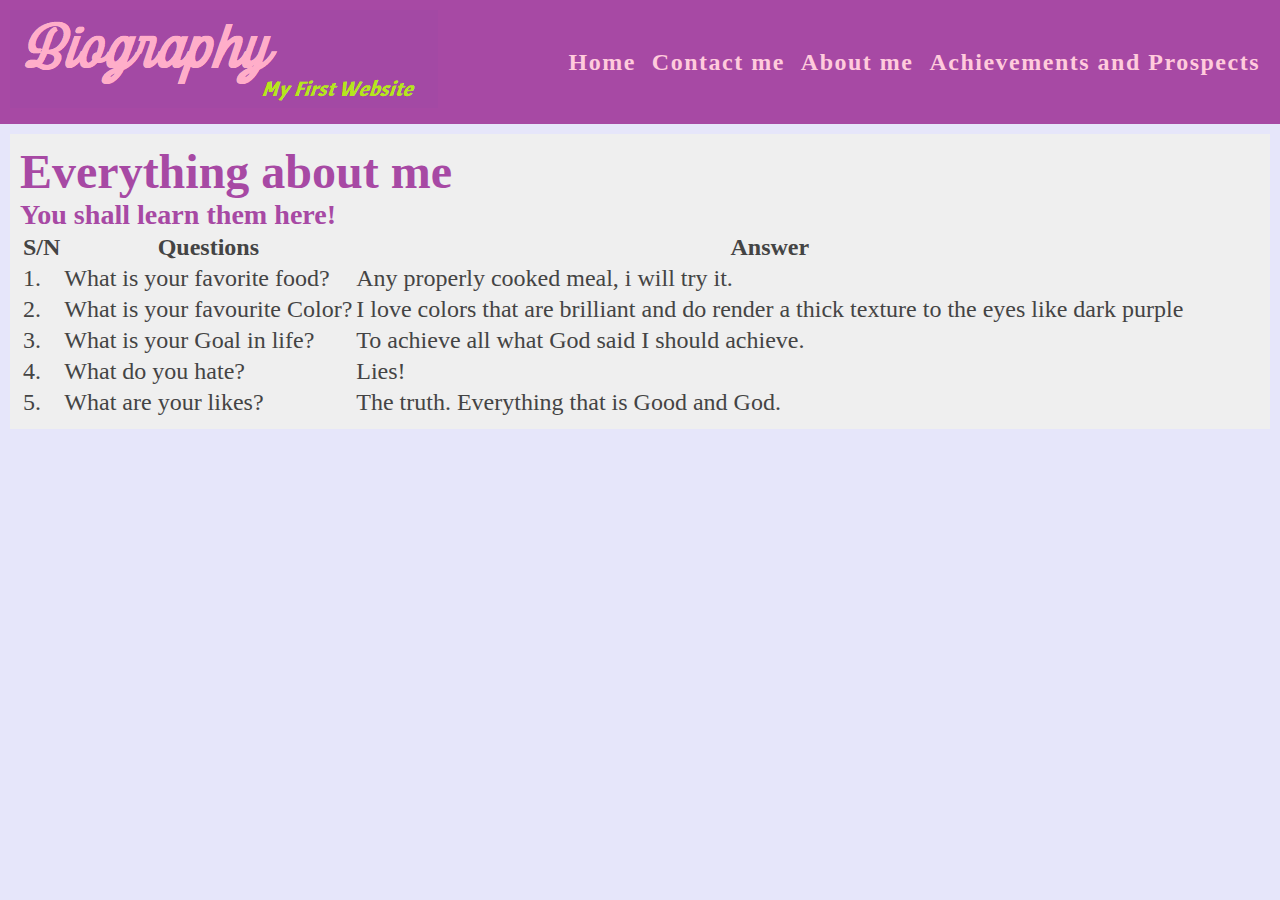
==== pages/about-me.html @ 889ba2c0 "Added Bootstrap Icons" ====
<!DOCTYPE html>
<html lang="en">
<head>
    <meta charset="UTF-8">
    <meta http-equiv="X-UA-Compatible" content="IE=edge">
    <meta name="viewport" content="width=device-width, initial-scale=1.0">
    <link rel="shortcut icon" href="../assets/images/favicon.png" type="image/x-icon">
    <title>About me page</title>
    <link rel="stylesheet" href="../assets/css/style.css">
    
</head>
<body>
    <header>
        <div class="logo">
            <div class="big-screen">
                <img src="../assets/images/logo-long.png" alt="logo image">
            </div>
            <div class="small-screen">
                <img src="../assets/images/logo.png" alt="logo image">
            </div>
        </div>
        <nav>
            <a href="../index.html">Home</a>
            <a href="contact-me.html">Contact me</a>
            <a href="about-me.html">About me</a>
            <a href="my-blog.html">Achievements and Prospects</a>
        </nav>
    </header>
    
    <main>

        <h1>Everything about me</h1>
        <h3>You shall learn them here!</h3>
        
        <table>

            <tr>
                <th>S/N</th>
                <th>Questions</th>
                <th>Answer</th>
            </tr>

            <tr>
                <td>1.</td>
                <td>What is your favorite food?</td>
                <td>Any properly cooked meal, i will try it.</td>
            </tr>
            
            <tr>
                <td>2.</td>
                <td>What is your favourite Color?</td>
                <td>I love colors that are brilliant and do render a thick texture to the eyes like dark purple</td>
            </tr>
            
            <tr>
                <td>3.</td>
                <td>What is your Goal in life?</td>
                <td>To achieve all what God said I should achieve.</td>
            </tr>
            
            <tr>
                <td>4.</td>
                <td>What do you hate?</td>
                <td>Lies!</td>
            </tr>

            <tr>
                <td>5.</td>
                <td>What are your likes?</td>
                <td>The truth. Everything that is Good and God.</td>
            </tr>

        </tcontact-meble>
    </main>
</body>
</html>
---- assets/css/style.css ----
body {
    font-family:'Acme'; 
    font-size: 24px;
    background-color: lavender;

    padding: 0;
    margin: 0;
}
header {
    display: flex;
    justify-content: space-between;
    align-items: center;
    padding: 10px;
    background-color: #a749a4;
    
}
nav a {
    font-family: 'londers';
    font-weight: bold;
    letter-spacing: 1.5px;
    color: rgb(255, 203, 220);
    margin-right: 10px;
    text-decoration: none;
}
.small-screen {
    display: none;
 }
 @media screen and (max-width: 760px){
    .big-screen {
        display: none;
    }
     .small-screen {
        display: block;
     }
 }

 /* Main content */
 main {
    color: #444;
    padding: 10px;
    margin: 10px 10px;
    background-color: #efefef;
 }
 main h1,h2,h3,h4,h5,h6,p,legend{
    margin: 0;
    color: #a749a4;
 }
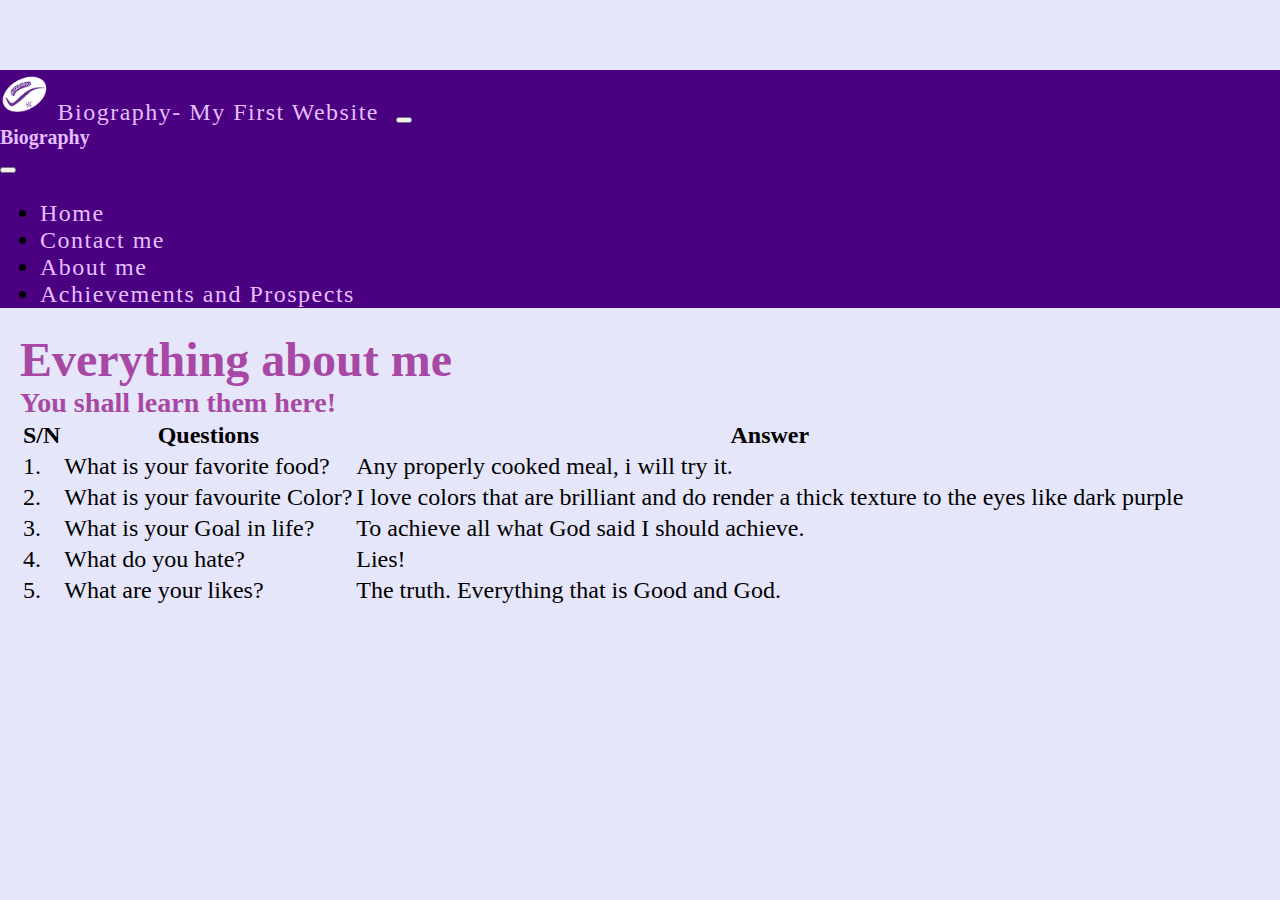
==== commit 74354aae: "Incorporated the bootstrap links into the pages" ====
--- a/pages/about-me.html
+++ b/pages/about-me.html
@@ -6,26 +6,51 @@
     <meta name="viewport" content="width=device-width, initial-scale=1.0">
     <link rel="shortcut icon" href="../assets/images/favicon.png" type="image/x-icon">
     <title>About me page</title>
+    <!-- Bootstrap -->
+    <link rel="stylesheet" href="../assets/bootstrap/css/bootstrap.css">
+    <link rel="stylesheet" href="../assets/bootstrap-icons/bootstrap-icons.css">
     <link rel="stylesheet" href="../assets/css/style.css">
     
 </head>
 <body>
-    <header>
-        <div class="logo">
-            <div class="big-screen">
-                <img src="../assets/images/logo-long.png" alt="logo image">
+
+    <header style="margin-top: 70px;">
+
+    </header>
+
+    <nav class="navbar navbar-dark fixed-top" style="background: indigo">
+        <div class="container-fluid">
+          <a class="navbar-brand" href="#">
+            <img  src="../assets/images/Biography.png" alt="">
+            Biography- My First Website
+          </a>
+          <button class="navbar-toggler" type="button" data-bs-toggle="offcanvas" data-bs-target="#offcanvasDarkNavbar" aria-controls="offcanvasDarkNavbar">
+            <span class="navbar-toggler-icon"></span>
+          </button>
+          <div class="offcanvas offcanvas-end text-bg-dark" tabindex="-1" id="offcanvasDarkNavbar" aria-labelledby="offcanvasDarkNavbarLabel">
+            <div class="offcanvas-header">
+              <h5 class="offcanvas-title fw-bold fs-2" style="color: rgb(228, 191, 255)" id="offcanvasDarkNavbarLabel">Biography</h5>
+              <button type="button" class="btn-close btn-close-white" data-bs-dismiss="offcanvas" aria-label="Close"></button>
             </div>
-            <div class="small-screen">
-                <img src="../assets/images/logo.png" alt="logo image">
+            <div class="offcanvas-body">
+              <ul class="navbar-nav justify-content-end flex-grow-1 pe-3">
+                <li class="nav-item">
+                    <a class="nav-link active" aria-current="page" href="../index.html">Home</a>
+                </li>
+                <li class="nav-item">
+                    <a class="nav-item" href="contact-me.html">Contact me</a>
+                </li>
+                <li class="nav-item">
+                    <a class="nav-item" href="about-me.html">About me</a>
+                </li>
+                <li class="nav-item">
+                    <a class="nav-item" href="my-blog.html">Achievements and Prospects</a>
+                </li>
+              </ul>
             </div>
+          </div>
         </div>
-        <nav>
-            <a href="../index.html">Home</a>
-            <a href="contact-me.html">Contact me</a>
-            <a href="about-me.html">About me</a>
-            <a href="my-blog.html">Achievements and Prospects</a>
-        </nav>
-    </header>
+      </nav>
     
     <main>
 
@@ -72,5 +97,7 @@
 
         </tcontact-meble>
     </main>
+
+    <script src="../assets/bootstrap/js/bootstrap.js"></script>
 </body>
 </html>--- a/assets/css/style.css
+++ b/assets/css/style.css
@@ -6,21 +6,17 @@
     padding: 0;
     margin: 0;
 }
-header {
-    display: flex;
-    justify-content: space-between;
-    align-items: center;
-    padding: 10px;
-    background-color: #a749a4;
-    
-}
 nav a {
-    font-family: 'londers';
-    font-weight: bold;
+    font-family: 'Acme';
+    /* font-weight: bold; */
     letter-spacing: 1.5px;
-    color: rgb(255, 203, 220);
+    color: rgb(228, 191, 255);
     margin-right: 10px;
     text-decoration: none;
+}
+img {
+    width: 50px;
+    height: 50px;
 }
 .small-screen {
     display: none;
@@ -36,12 +32,24 @@
 
  /* Main content */
  main {
-    color: #444;
-    padding: 10px;
-    margin: 10px 10px;
-    background-color: #efefef;
+     margin: 20px 20px;
+ }
+.intro {
+     padding: 10px;
+     text-align: center;
+     background-color: rgb(155, 25, 248);
+}
+.intro p {
+     color: rgb(255, 255, 255);
+}
+ hr{
+    border: 1px solid indigo
+    /* color: indigo; */
  }
  main h1,h2,h3,h4,h5,h6,p,legend{
     margin: 0;
     color: #a749a4;
+ }
+ .text_dark_purple {
+    color: rgb(89, 55, 112);
  }